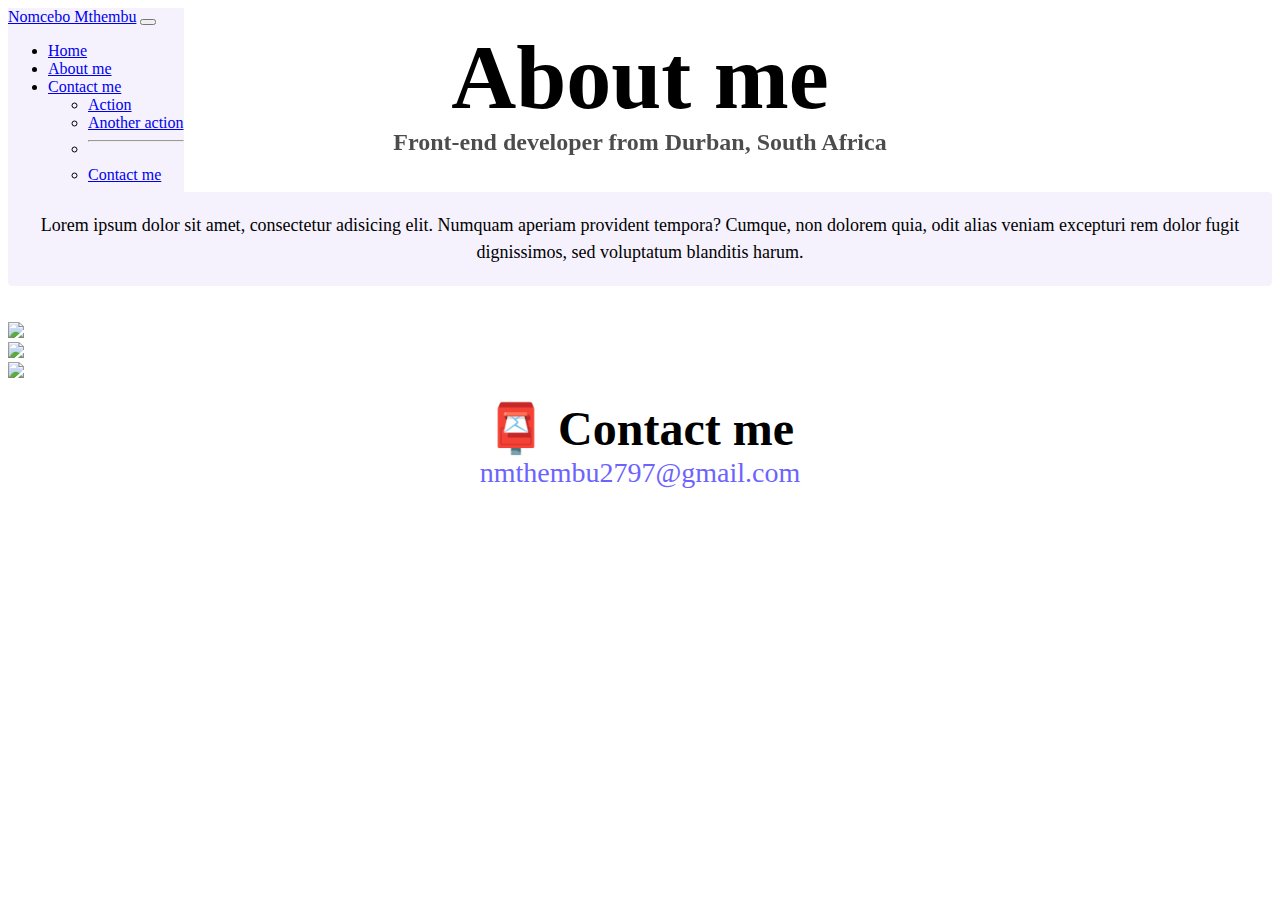
==== about.html @ 6aae1454 "Changed margin bottom for div classes in about.html" ====
<!DOCTYPE html>
<html lang="en">
  <head>
    <meta charset="UTF-8" />
    <meta http-equiv="X-UA-Compatible" content="IE=edge" />
    <meta name="viewport" content="width=device-width, initial-scale=1.0" />
    <link
      href="https://cdn.jsdelivr.net/npm/bootstrap@5.0.2/dist/css/bootstrap.min.css"
      rel="stylesheet"
      integrity="sha384-EVSTQN3/azprG1Anm3QDgpJLIm9Nao0Yz1ztcQTwFspd3yD65VohhpuuCOmLASjC"
      crossorigin="anonymous"
    />
    <script src="https://cdn.jsdelivr.net/npm/bootstrap@5.3.2/dist/js/bootstrap.min.js" integrity="sha384-BBtl+eGJRgqQAUMxJ7pMwbEyER4l1g+O15P+16Ep7Q9Q+zqX6gSbd85u4mG4QzX+" crossorigin="anonymous"></script>
    <link rel="stylesheet" href="src/styles.css" type="text/css" />
    <title>About Nomcebo Mthembu</title>
  </head>
  <body>
      <nav class="navbar navbar-expand-lg navbar-light bg-light fixed-top">
      <div class="container-fluid">
        <a class="navbar-brand" href="index.html">Nomcebo Mthembu</a>
        <button
          class="navbar-toggler"
          type="button"
          data-bs-toggle="collapse"
          data-bs-target="#navbarSupportedContent"
          aria-controls="navbarSupportedContent"
          aria-expanded="false"
          aria-label="Toggle navigation"
        >
          <span class="navbar-toggler-icon"></span>
        </button>
        <div class="collapse navbar-collapse" id="navbarSupportedContent">
          <ul class="navbar-nav me-auto mb-2 mb-lg-0">
            <li class="nav-item">
              <a class="nav-link active" aria-current="page" href="index.html">Home</a>
            </li>
            <li class="nav-item">
              <a class="nav-link" href="#">About me</a>
            </li>
             <li class="nav-item">
              <a class="nav-link" href="about.html#contact">Contact me</a>
            </li>
              <ul class="dropdown-menu" aria-labelledby="navbarDropdown">
                <li><a class="dropdown-item" href="index.html">Action</a></li>
                <li><a class="dropdown-item" href="about.html">Another action</a></li>
                <li><hr class="dropdown-divider" /></li>
                <li>
                  <a class="dropdown-item" href="about.html#contact">Contact me</a>
                </li>
              </ul>
            </li>
          </ul>
        </div>
      </div>
    </nav>
    <br />
    <h1>About me</h1>
    <h3>Front-end developer from Durban, South Africa</h3>
    </div>
    <br />
    <p>
      Lorem ipsum dolor sit amet, consectetur adisicing elit. Numquam aperiam provident tempora? Cumque, non dolorem quia, odit alias veniam excepturi rem dolor fugit dignissimos, sed voluptatum blanditis harum.  
    </p>
    <br />
    <div class="container">
      <div class="row">
        <div class="col-sm-4"><img src="https://s3.amazonaws.com/shecodesio-production/uploads/files/000/109/059/original/rihanna_crown.jpg?1704284430" class="img-fluid p-2 mb-4 shadow rounded" width="210"></div>
        <div class="col-sm-4"><img src="https://s3.amazonaws.com/shecodesio-production/uploads/files/000/112/669/original/weather_app.png?1706473383" class="img-fluid p-2 mb-4 shadow rounded" width="200"></div>
        <div class="col-sm-4"><img src="https://s3.amazonaws.com/shecodesio-production/uploads/files/000/097/222/original/Strawberries.jpg?1694779904" class="img-fluid p-2 mb-4 shadow rounded" width="200"></div>
      </div>
    </div>
    <br />   
    <div id="contact">
      <h2>📮 Contact me</h2>
      <a href="mailto:nmthembu2797@gmail.com" class="email-link">
        nmthembu2797@gmail.com
      </a>
    </div>
  </body>
</html>
---- src/styles.css ----
:root {
  --primary-color: #6c63ff;
  --secondary-color: #f5f2fe;
  --box-shadow: 0 5px 10px rgba(0, 0, 0, 0.3);
}

@media (max-width: 860px) {
  body {
    margin: 60px auto;
    max-width: 800px;
  }
}

h1,
h2,
h3 {
  text-align: center;
  margin: 0;
}

h1 {
  font-size: 90px;
}

h2 {
  font-size: 48px;
}

h3 {
  font-size: 24px;
  opacity: 0.7;
}

p {
  background: var(--secondary-color);
  padding: 20px;
  border-radius: 4px;
  font-size: 18px;
  line-height: 1.5;
  text-align: center;
}

.navigation-links {
  display: flex;
  margin-top: 40px;
  justify-content: center;
}

.navigation-links a {
  margin: 20px;
  border-radius: 4px;
  padding: 20px 15px;
  text-decoration: none;
  text-transform: capitalize;
}

.contact-link {
  background: var(--primary-color);
  box-shadow: var(--box-shadow);
  color: white;
}

.about-link {
  color: var(--primary-color);
  border: 1px solid var(--primary-color);
}

.homepage-link {
  color: var(--primary-color);
  text-align: center;
  display: block;
}

.about-paragraphs {
  display: flex;
  margin: 30px 0;
}

.about-paragraphs p {
  margin: 10px;
}

.email-link {
  display: flex;
  justify-content: center;
  color: var(--primary-color);
  font-size: 28px;
  text-decoration: none;
}

.email-link:hover {
  text-decoration: underline;
}

.navbar {
  display: flex;
  flex-wrap: wrap;
  align-items: center;
  justify-content: space-between;
}

.fixed-top {
  position: fixed;
}

.bg-light {
  background-color: #f5f2fe !important;
}

.primary-link {
  border-radius: 4px;
  padding: 20px 15px;
  text-decoration: none;
  background: var(--primary-color);
  box-shadow: var(--box-shadow);
  color: white;
}
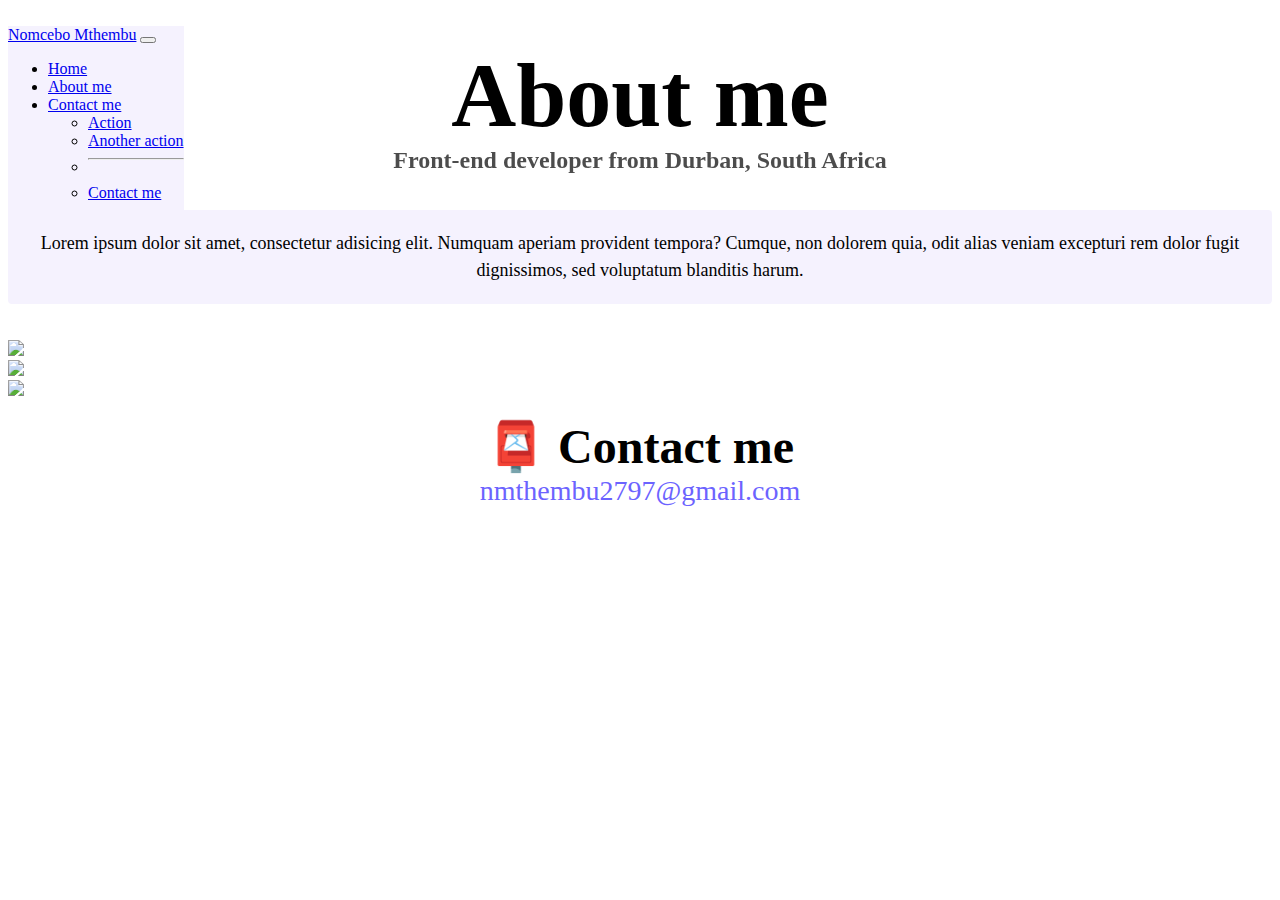
==== commit 9c1baf68: "Add break after body" ====
--- a/about.html
+++ b/about.html
@@ -15,6 +15,7 @@
     <title>About Nomcebo Mthembu</title>
   </head>
   <body>
+    <br />
       <nav class="navbar navbar-expand-lg navbar-light bg-light fixed-top">
       <div class="container-fluid">
         <a class="navbar-brand" href="index.html">Nomcebo Mthembu</a>
@@ -64,9 +65,9 @@
     <br />
     <div class="container">
       <div class="row">
-        <div class="col-sm-4"><img src="https://s3.amazonaws.com/shecodesio-production/uploads/files/000/109/059/original/rihanna_crown.jpg?1704284430" class="img-fluid p-2 mb-4 shadow rounded" width="210"></div>
-        <div class="col-sm-4"><img src="https://s3.amazonaws.com/shecodesio-production/uploads/files/000/112/669/original/weather_app.png?1706473383" class="img-fluid p-2 mb-4 shadow rounded" width="200"></div>
-        <div class="col-sm-4"><img src="https://s3.amazonaws.com/shecodesio-production/uploads/files/000/097/222/original/Strawberries.jpg?1694779904" class="img-fluid p-2 mb-4 shadow rounded" width="200"></div>
+        <div class="col-sm-4"><img src="https://s3.amazonaws.com/shecodesio-production/uploads/files/000/109/059/original/rihanna_crown.jpg?1704284430" class="img-fluid p-2 mb-4 shadow rounded" width="420"></div>
+        <div class="col-sm-4"><img src="https://s3.amazonaws.com/shecodesio-production/uploads/files/000/112/669/original/weather_app.png?1706473383" class="img-fluid p-2 mb-4 shadow rounded" width="340"></div>
+        <div class="col-sm-4"><img src="https://s3.amazonaws.com/shecodesio-production/uploads/files/000/097/222/original/Strawberries.jpg?1694779904" class="img-fluid p-2 mb-4 shadow rounded" width="340"></div>
       </div>
     </div>
     <br />   
--- a/src/styles.css
+++ b/src/styles.css
@@ -4,7 +4,7 @@
   --box-shadow: 0 5px 10px rgba(0, 0, 0, 0.3);
 }
 
-@media (max-width: 860px) {
+@media (max-width: 840px) {
   body {
     margin: 60px auto;
     max-width: 800px;
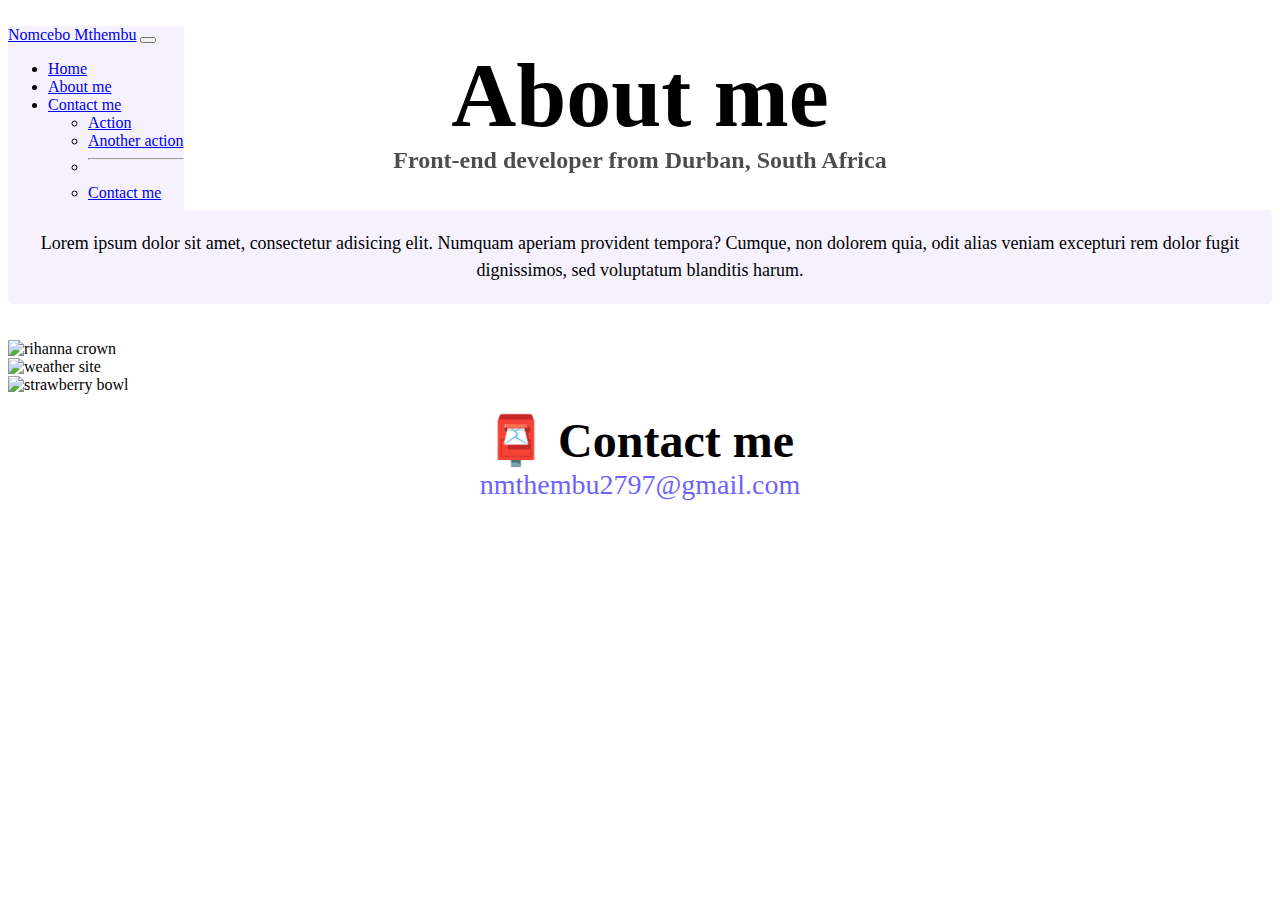
==== commit 66826d00: "Added alt names for images in about.html" ====
--- a/about.html
+++ b/about.html
@@ -65,9 +65,9 @@
     <br />
     <div class="container">
       <div class="row">
-        <div class="col-sm-4"><img src="https://s3.amazonaws.com/shecodesio-production/uploads/files/000/109/059/original/rihanna_crown.jpg?1704284430" class="img-fluid p-2 mb-4 shadow rounded" width="420"></div>
-        <div class="col-sm-4"><img src="https://s3.amazonaws.com/shecodesio-production/uploads/files/000/112/669/original/weather_app.png?1706473383" class="img-fluid p-2 mb-4 shadow rounded" width="340"></div>
-        <div class="col-sm-4"><img src="https://s3.amazonaws.com/shecodesio-production/uploads/files/000/097/222/original/Strawberries.jpg?1694779904" class="img-fluid p-2 mb-4 shadow rounded" width="340"></div>
+        <div class="col-sm-4"><img src="https://s3.amazonaws.com/shecodesio-production/uploads/files/000/109/059/original/rihanna_crown.jpg?1704284430" alt="rihanna crown" class="img-fluid p-2 mb-4 shadow rounded" width="420"></div>
+        <div class="col-sm-4"><img src="https://s3.amazonaws.com/shecodesio-production/uploads/files/000/112/669/original/weather_app.png?1706473383" alt="weather site" class="img-fluid p-2 mb-4 shadow rounded" width="340"></div>
+        <div class="col-sm-4"><img src="https://s3.amazonaws.com/shecodesio-production/uploads/files/000/097/222/original/Strawberries.jpg?1694779904" alt="strawberry bowl" class="img-fluid p-2 mb-4 shadow rounded" width="340"></div>
       </div>
     </div>
     <br />   
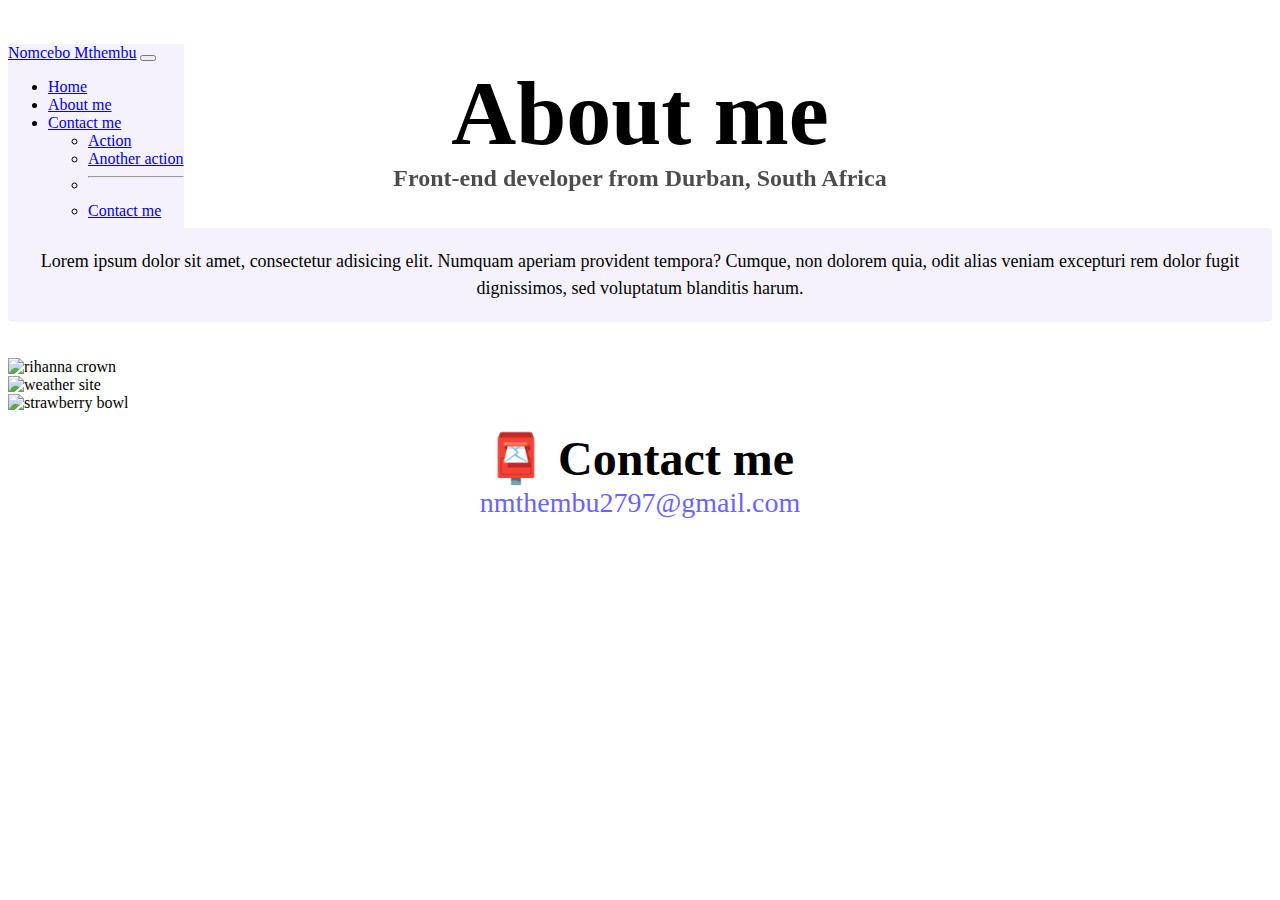
==== commit f096ebd1: "Added break after body in about.html" ====
--- a/about.html
+++ b/about.html
@@ -4,6 +4,7 @@
     <meta charset="UTF-8" />
     <meta http-equiv="X-UA-Compatible" content="IE=edge" />
     <meta name="viewport" content="width=device-width, initial-scale=1.0" />
+    <meta name="description" content="Lorem ipsum dolor sit amet, consectetur adisicing elit. Numquam aperiam provident tempora? Cumque, non dolorem quia, odit alias veniam excepturi rem dolor fugit dignissimos, sed voluptatum blanditis harum.">
     <link
       href="https://cdn.jsdelivr.net/npm/bootstrap@5.0.2/dist/css/bootstrap.min.css"
       rel="stylesheet"
@@ -12,9 +13,10 @@
     />
     <script src="https://cdn.jsdelivr.net/npm/bootstrap@5.3.2/dist/js/bootstrap.min.js" integrity="sha384-BBtl+eGJRgqQAUMxJ7pMwbEyER4l1g+O15P+16Ep7Q9Q+zqX6gSbd85u4mG4QzX+" crossorigin="anonymous"></script>
     <link rel="stylesheet" href="src/styles.css" type="text/css" />
-    <title>About Nomcebo Mthembu</title>
+    <title>About Nomcebo Mthembu - SheCodes</title>
   </head>
   <body>
+    <br />
     <br />
       <nav class="navbar navbar-expand-lg navbar-light bg-light fixed-top">
       <div class="container-fluid">
